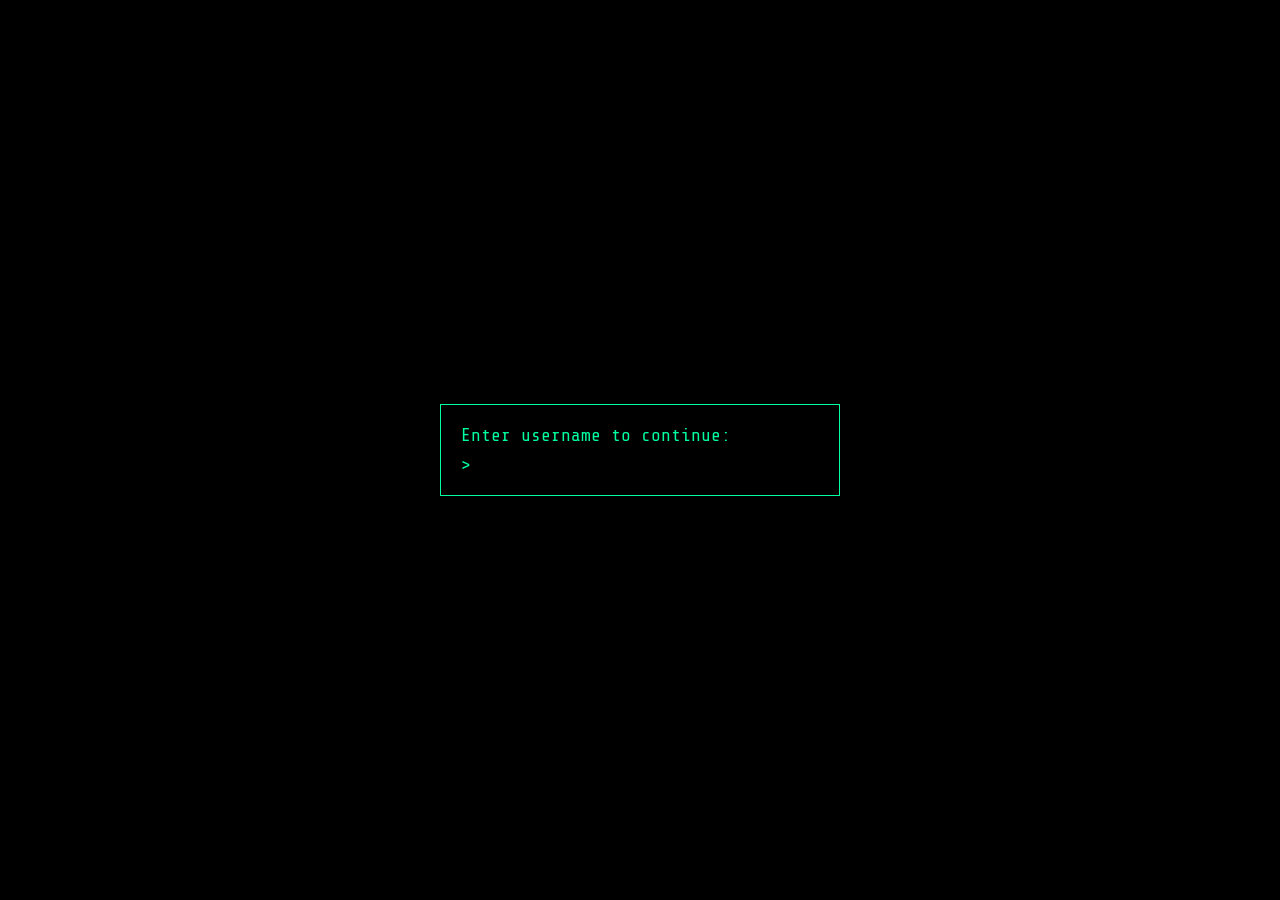
==== index.html @ 7668b226 "initial release of version 0.5.1" ====
<!DOCTYPE html>
<html>
<head>
  <title>DeimoOS Terminal</title>
  <meta name="viewport" content="width=device-width, initial-scale=1.0, maximum-scale=1.0, user-scalable=no">
  <link rel="stylesheet" href="css/style.css">
  <script defer src="https://umami.deimo.lol/script.js" data-website-id="39d173ac-ce66-4ecb-b4fc-0aff6c8d7bc5"></script>
</head>
<body>

<!-- LOGIN -->
<div id="login-screen">
  <div class="login-box">
    <div>Enter username to continue:</div>
    <div class="input-line">
      <span>&gt;&nbsp;</span>
      <input
        id="usernameInput"
        autocomplete="off"
        autocorrect="off"
        autocapitalize="off"
        spellcheck="false"
      />
    </div>
    <div id="loginBtn">
      <span class="login-btn-prompt">&gt;&nbsp;</span><span class="login-btn-text">press enter to continue_</span>
    </div>
  </div>
</div>

<!-- TERMINAL (scrollable output area) -->
<div id="terminal">
  <div id="output"></div>
  <!-- Desktop cursor input line -->
  <div class="input-line" id="desktopInputLine">
    <span id="prompt"></span>
    <div id="inputDisplay"></div>
  </div>
</div>

<!-- MOBILE INPUT BAR: always visible at bottom on mobile -->
<div id="mobileBar">
  <span id="mobilePrompt"></span>
  <input
    id="mobileField"
    type="text"
    autocomplete="off"
    autocorrect="off"
    autocapitalize="off"
    spellcheck="false"
    placeholder="type a command..."
  />
  <button id="mobileSubmit">&#9166;</button>
</div>

<script type="module" src="js/script.js"></script>
</body>
</html>
---- css/style.css ----
@import url('https://fonts.googleapis.com/css2?family=Share+Tech+Mono&display=swap');

* { box-sizing: border-box; }

body {
  margin: 0;
  background: black;
  color: #00ff9f;
  font-family: 'Share Tech Mono', monospace;
  font-size: 18px;
  overflow: hidden;
}

/* CRT scanlines */
body::before {
  content: "";
  position: fixed;
  inset: 0;
  background: repeating-linear-gradient(
    to bottom,
    rgba(255,255,255,0.03),
    rgba(255,255,255,0.03) 1px,
    transparent 2px,
    transparent 4px
  );
  pointer-events: none;
  z-index: 10;
}

/* CRT flicker */
body::after {
  content: "";
  position: fixed;
  inset: 0;
  background: rgba(0,255,150,0.02);
  animation: flicker 0.12s infinite;
  pointer-events: none;
  z-index: 10;
}

@keyframes flicker {
  50% { opacity: 0.85; }
}

/* ── TERMINAL ── */
#terminal {
  position: fixed;
  top: 0;
  left: 0;
  right: 0;
  /* bottom adjusted by JS on mobile when keyboard opens */
  bottom: 0;
  padding: 20px;
  padding-bottom: 20px;
  overflow-y: auto;
  -webkit-overflow-scrolling: touch;
}

/* ── BLOCKS ── */
.block { margin-bottom: 14px; }

.command { color: #00cc7a; }

.output {
  white-space: pre-wrap;
  margin-top: 4px;
}

/* ── ASCII ── */
pre {
  margin: 0;
  white-space: pre;
  font-size: clamp(5px, 2vw, 18px);
  line-height: 1.2;
}

/* ── DESKTOP INPUT LINE ── */
.input-line {
  display: flex;
  align-items: center;
  margin-top: 10px;
}

#prompt {
  margin-right: 4px;
  white-space: nowrap;
}

.prompt-user { color: #00ff9f; }
.prompt-host { color: #00d4ff; }
.prompt-path { color: #009966; }

#inputDisplay {
  white-space: pre;
  word-break: break-all;
}

/* ── BLOCK CURSOR ── */
.cursor {
  background: #00ff9f;
  color: black;
  animation: blink 1s step-end infinite;
}

@keyframes blink {
  50% { opacity: 0; }
}

/* ── LOGIN ── */
#login-screen {
  position: fixed;
  inset: 0;
  background: black;
  display: flex;
  justify-content: center;
  align-items: center;
  z-index: 9999;
}

.login-box {
  border: 1px solid #00ff9f;
  padding: 20px;
  width: min(400px, 90vw);
}

#usernameInput {
  background: transparent;
  border: none;
  outline: none;
  color: #00ff9f;
  font-family: inherit;
  font-size: 16px;
  caret-color: #00ff9f;
  width: calc(100% - 16px);
}

#usernameInput::placeholder { color: #007a4f; }

/* Terminal-styled login button */
#loginBtn {
  display: none;
  margin-top: 14px;
  cursor: pointer;
  user-select: none;
  -webkit-user-select: none;
  padding: 2px 0;
}

#loginBtn .login-btn-prompt { color: #009966; }

#loginBtn .login-btn-text {
  color: #00ff9f;
  animation: blink 1s step-end infinite;
}

#loginBtn:active .login-btn-text {
  color: black;
  background: #00ff9f;
}

/* ── LINKS ── */
.terminal-link {
  color: #ff4437;
  text-decoration: none;
}
.terminal-link:hover { text-decoration: underline; }

/* ── CLEAR WIPE ── */
.clear-wipe {
  position: fixed;
  top: 0; left: 0;
  width: 100%;
  height: 4px;
  background: #00ff9f;
  box-shadow: 0 0 18px 6px #00ff9f;
  animation: wipe 0.5s cubic-bezier(0.4, 0, 0.2, 1) forwards;
  pointer-events: none;
  z-index: 9998;
}

@keyframes wipe {
  0%   { top: 0; opacity: 1; }
  100% { top: 100%; opacity: 0.3; }
}

/* ── MOBILE INPUT BAR ── */
/* Hidden by default; JS shows it on mobile */
#mobileBar {
  display: none;
  position: fixed;
  bottom: 0;
  left: 0;
  right: 0;
  height: 48px;
  background: #0a0a0a;
  border-top: 1px solid #00ff9f;
  align-items: center;
  padding: 0 10px;
  gap: 8px;
  z-index: 500;
}

#mobileBar.visible {
  display: flex;
}

#mobilePrompt {
  white-space: nowrap;
  font-size: 13px;
  flex-shrink: 0;
}

#mobileField {
  flex: 1;
  background: transparent;
  border: none;
  outline: none;
  color: #00ff9f;
  font-family: inherit;
  font-size: 16px; /* must be 16px to prevent iOS zoom */
  caret-color: #00ff9f;
  min-width: 0;
}

#mobileField::placeholder { color: #004d33; }

#mobileSubmit {
  background: transparent;
  border: 1px solid #00ff9f;
  color: #00ff9f;
  font-family: inherit;
  font-size: 18px;
  line-height: 1;
  padding: 4px 10px;
  cursor: pointer;
  flex-shrink: 0;
  border-radius: 2px;
}

#mobileSubmit:active {
  background: #00ff9f;
  color: black;
}

/* ── MOBILE RESPONSIVE ── */
@media (max-width: 600px) {
  body { font-size: 14px; }

  #terminal {
    padding: 12px;
    /* leave room for the mobile bar */
    padding-bottom: 58px;
  }

  .login-box { padding: 16px; }

  #usernameInput { font-size: 16px; }

  #loginBtn { display: block; }

  /* Hide the desktop cursor input line on mobile — the bar replaces it */
  #desktopInputLine { display: none; }
}
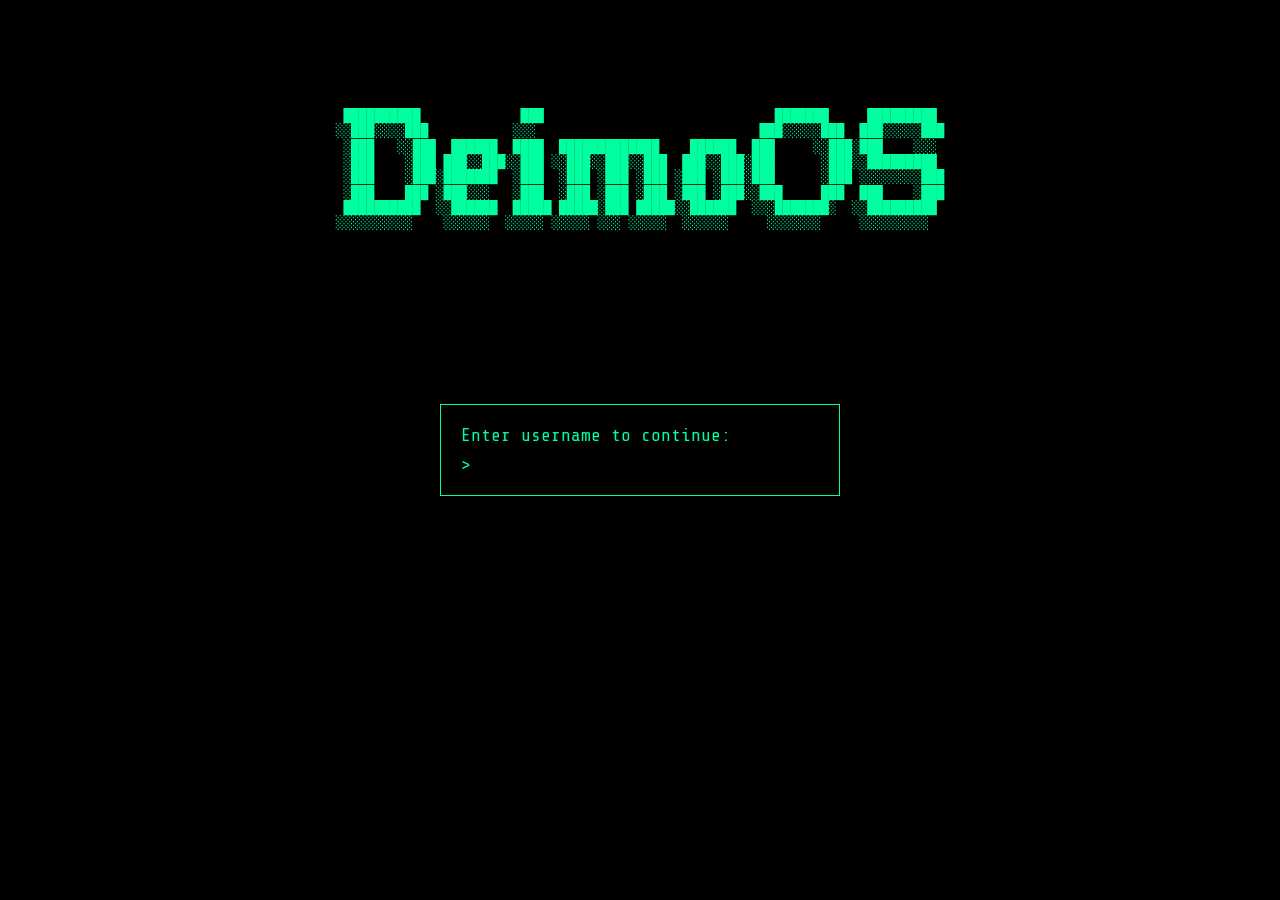
==== commit 75f6af7a: "v 0.6.2 - ASCII art banner now appears on the login screen (same logo as boot) - Login box is center" ====
--- a/index.html
+++ b/index.html
@@ -2,14 +2,24 @@
 <html>
 <head>
   <title>DeimoOS Terminal</title>
+  <link rel="icon" href="favicon.png" type="image/png">
   <meta name="viewport" content="width=device-width, initial-scale=1.0, maximum-scale=1.0, user-scalable=no">
   <link rel="stylesheet" href="css/style.css">
-  <script defer src="https://umami.deimo.lol/script.js" data-website-id="39d173ac-ce66-4ecb-b4fc-0aff6c8d7bc5"></script>
 </head>
 <body>
 
 <!-- LOGIN -->
 <div id="login-screen">
+  <!-- ASCII banner — same art used in the boot sequence; hidden on small screens via CSS -->
+  <pre class="login-ascii">
+ ██████████             ███                              ███████     █████████
+░░███░░░░███           ░░░                             ███░░░░░███  ███░░░░░███
+ ░███   ░░███  ██████  ████  █████████████    ██████  ███     ░░███░███    ░░░
+ ░███    ░███ ███░░███░░███ ░░███░░███░░███  ███░░███░███      ░███░░█████████
+ ░███    ░███░███████  ░███  ░███ ░███ ░███ ░███ ░███░███      ░███ ░░░░░░░░███
+ ░███    ███ ░███░░░   ░███  ░███ ░███ ░███ ░███ ░███░░███     ███  ███    ░███
+ ██████████  ░░██████  █████ █████░███ █████░░██████  ░░░███████░  ░░█████████
+░░░░░░░░░░    ░░░░░░  ░░░░░ ░░░░░ ░░░ ░░░░░  ░░░░░░     ░░░░░░░     ░░░░░░░░░</pre>
   <div class="login-box">
     <div>Enter username to continue:</div>
     <div class="input-line">
@@ -25,6 +35,7 @@
     <div id="loginBtn">
       <span class="login-btn-prompt">&gt;&nbsp;</span><span class="login-btn-text">press enter to continue_</span>
     </div>
+    <div id="loginError" style="display:none; margin-top: 10px; color: #ff4437;"></div>
   </div>
 </div>
 
--- a/css/style.css
+++ b/css/style.css
@@ -1,17 +1,51 @@
+/* style.css — all styling for the DeimoOS terminal interface.
+ *
+ * Key CSS custom properties (--c-*) are defined on :root and overridden
+ * by themes.js at runtime via document.documentElement.style.setProperty().
+ * Every color in this file uses a var(--c-*) so themes take effect instantly.
+ *
+ * Z-index layers:
+ *   body::before / ::after  → 10   (CRT scanlines + flicker — always on top of content)
+ *   #mobileBar              → 500  (mobile input bar — above terminal, below overlays)
+ *   .clear-wipe             → 9998 (clear animation sweep)
+ *   .nano-overlay           → 9995 (nano editor fullscreen)
+ *   screensaver canvas      → 9996 (matrix screensaver — above nano)
+ *   #login-screen           → 9999 (login — highest, shown first)
+ */
+
 @import url('https://fonts.googleapis.com/css2?family=Share+Tech+Mono&display=swap');
+
+/* Default theme values — overwritten at runtime by themes.js (applyTheme) */
+:root {
+  --c-primary:     #00ff9f;
+  --c-accent:      #00d4ff;
+  --c-dim:         #009966;
+  --c-error:       #ff4437;
+  --c-warn:        #ffaa00;
+  --c-bg:          #000000;
+  --c-bg-alt:      #0a0a0a;
+  --c-hidden:      #555555;
+  --c-ph:          #007a4f;
+  --c-ph-dim:      #004d33;
+  --c-link:        #ff4437;
+  --c-img-filter:  brightness(0.65) saturate(1.3) sepia(0.2) contrast(1.1);
+  --c-img-tint:    rgba(0,255,150,0.08);
+  --c-crt-flicker: rgba(0,255,150,0.02);
+}
 
 * { box-sizing: border-box; }
 
 body {
   margin: 0;
-  background: black;
-  color: #00ff9f;
+  background: var(--c-bg);
+  color: var(--c-primary);
   font-family: 'Share Tech Mono', monospace;
   font-size: 18px;
   overflow: hidden;
 }
 
-/* CRT scanlines */
+/* CRT scanlines — a repeating 4px pattern (1px tinted line + 3px transparent gap)
+   overlaid on the entire page to simulate a CRT monitor screen */
 body::before {
   content: "";
   position: fixed;
@@ -23,16 +57,17 @@
     transparent 2px,
     transparent 4px
   );
-  pointer-events: none;
+  pointer-events: none; /* clicks pass through to the terminal below */
   z-index: 10;
 }
 
-/* CRT flicker */
+/* CRT flicker — a semi-transparent colored overlay that pulses at 0.12s
+   to simulate phosphor glow flickering; color varies per theme */
 body::after {
   content: "";
   position: fixed;
   inset: 0;
-  background: rgba(0,255,150,0.02);
+  background: var(--c-crt-flicker);
   animation: flicker 0.12s infinite;
   pointer-events: none;
   z-index: 10;
@@ -48,18 +83,29 @@
   top: 0;
   left: 0;
   right: 0;
-  /* bottom adjusted by JS on mobile when keyboard opens */
   bottom: 0;
   padding: 20px;
   padding-bottom: 20px;
   overflow-y: auto;
+  overflow-x: hidden;
   -webkit-overflow-scrolling: touch;
+}
+
+/* ── SCROLLABLE WIDE OUTPUT ── */
+/* Applied to help, version, changelog etc. on mobile so they scroll
+   horizontally instead of wrapping and breaking the layout */
+.output-scroll {
+  overflow-x: auto;
+  white-space: pre;
+  -webkit-overflow-scrolling: touch;
+  max-width: 100%;
+  display: block;
 }
 
 /* ── BLOCKS ── */
 .block { margin-bottom: 14px; }
 
-.command { color: #00cc7a; }
+.command { color: var(--c-dim); }
 
 .output {
   white-space: pre-wrap;
@@ -86,9 +132,9 @@
   white-space: nowrap;
 }
 
-.prompt-user { color: #00ff9f; }
-.prompt-host { color: #00d4ff; }
-.prompt-path { color: #009966; }
+.prompt-user { color: var(--c-primary); }
+.prompt-host { color: var(--c-accent); }
+.prompt-path { color: var(--c-dim); }
 
 #inputDisplay {
   white-space: pre;
@@ -96,9 +142,12 @@
 }
 
 /* ── BLOCK CURSOR ── */
+/* The fake cursor is a <span class="cursor"> injected by renderInput() in script.js.
+   It inverts fg/bg colors on the character under the cursor and blinks at 1s intervals.
+   step-end means it jumps from visible to invisible instantly (no fade), like a real terminal. */
 .cursor {
-  background: #00ff9f;
-  color: black;
+  background: var(--c-primary);
+  color: var(--c-bg);
   animation: blink 1s step-end infinite;
 }
 
@@ -110,15 +159,34 @@
 #login-screen {
   position: fixed;
   inset: 0;
-  background: black;
+  background: var(--c-bg);
   display: flex;
-  justify-content: center;
-  align-items: center;
+  justify-content: center;  /* login box: horizontally centered */
+  align-items: center;      /* login box: vertically centered */
   z-index: 9999;
 }
 
+/* ASCII art banner — taken out of normal flow so the login box can center
+   independently. Pinned near the top of the screen with a percentage offset. */
+.login-ascii {
+  position: absolute;
+  top: 12%;
+  left: 50%;
+  transform: translateX(-50%); /* horizontally center without knowing its own width */
+  margin: 0;
+  color: var(--c-primary);
+  font-size: clamp(4px, 1vw, 13px);
+  line-height: 1.2;
+  white-space: pre;
+  user-select: none;
+}
+
+@media (max-width: 700px) {
+  .login-ascii { display: none; }
+}
+
 .login-box {
-  border: 1px solid #00ff9f;
+  border: 1px solid var(--c-primary);
   padding: 20px;
   width: min(400px, 90vw);
 }
@@ -127,14 +195,14 @@
   background: transparent;
   border: none;
   outline: none;
-  color: #00ff9f;
+  color: var(--c-primary);
   font-family: inherit;
   font-size: 16px;
-  caret-color: #00ff9f;
+  caret-color: var(--c-primary);
   width: calc(100% - 16px);
 }
 
-#usernameInput::placeholder { color: #007a4f; }
+#usernameInput::placeholder { color: var(--c-ph); }
 
 /* Terminal-styled login button */
 #loginBtn {
@@ -146,33 +214,35 @@
   padding: 2px 0;
 }
 
-#loginBtn .login-btn-prompt { color: #009966; }
+#loginBtn .login-btn-prompt { color: var(--c-dim); }
 
 #loginBtn .login-btn-text {
-  color: #00ff9f;
+  color: var(--c-primary);
   animation: blink 1s step-end infinite;
 }
 
 #loginBtn:active .login-btn-text {
-  color: black;
-  background: #00ff9f;
+  color: var(--c-bg);
+  background: var(--c-primary);
 }
 
 /* ── LINKS ── */
 .terminal-link {
-  color: #ff4437;
+  color: var(--c-link);
   text-decoration: none;
 }
 .terminal-link:hover { text-decoration: underline; }
 
 /* ── CLEAR WIPE ── */
+/* A glowing horizontal line that sweeps downward when `clear` is run.
+   The element is created in JS, animates, then removes itself on animationend. */
 .clear-wipe {
   position: fixed;
   top: 0; left: 0;
   width: 100%;
   height: 4px;
-  background: #00ff9f;
-  box-shadow: 0 0 18px 6px #00ff9f;
+  background: var(--c-primary);
+  box-shadow: 0 0 18px 6px var(--c-primary);
   animation: wipe 0.5s cubic-bezier(0.4, 0, 0.2, 1) forwards;
   pointer-events: none;
   z-index: 9998;
@@ -192,8 +262,8 @@
   left: 0;
   right: 0;
   height: 48px;
-  background: #0a0a0a;
-  border-top: 1px solid #00ff9f;
+  background: var(--c-bg-alt);
+  border-top: 1px solid var(--c-primary);
   align-items: center;
   padding: 0 10px;
   gap: 8px;
@@ -215,19 +285,19 @@
   background: transparent;
   border: none;
   outline: none;
-  color: #00ff9f;
+  color: var(--c-primary);
   font-family: inherit;
   font-size: 16px; /* must be 16px to prevent iOS zoom */
-  caret-color: #00ff9f;
+  caret-color: var(--c-primary);
   min-width: 0;
 }
 
-#mobileField::placeholder { color: #004d33; }
+#mobileField::placeholder { color: var(--c-ph-dim); }
 
 #mobileSubmit {
   background: transparent;
-  border: 1px solid #00ff9f;
-  color: #00ff9f;
+  border: 1px solid var(--c-primary);
+  color: var(--c-primary);
   font-family: inherit;
   font-size: 18px;
   line-height: 1;
@@ -238,8 +308,8 @@
 }
 
 #mobileSubmit:active {
-  background: #00ff9f;
-  color: black;
+  background: var(--c-primary);
+  color: var(--c-bg);
 }
 
 /* ── MOBILE RESPONSIVE ── */
@@ -260,4 +330,88 @@
 
   /* Hide the desktop cursor input line on mobile — the bar replaces it */
   #desktopInputLine { display: none; }
-}+}
+
+/* ── NANO EDITOR ── */
+.nano-overlay {
+  position: fixed;
+  inset: 0;
+  background: var(--c-bg);
+  z-index: 9995;
+  display: flex;
+  flex-direction: column;
+  padding: 0;
+}
+
+.nano-bar {
+  background: var(--c-primary);
+  color: var(--c-bg);
+  padding: 1px 6px;
+  white-space: pre;
+  font-family: inherit;
+  font-size: inherit;
+  flex-shrink: 0;
+  user-select: none;
+}
+
+.nano-body {
+  flex: 1;
+  background: transparent;
+  border: none;
+  outline: none;
+  color: var(--c-primary);
+  font-family: inherit;
+  font-size: inherit;
+  caret-color: var(--c-primary);
+  resize: none;
+  padding: 8px 20px;
+  line-height: inherit;
+  overflow-y: auto;
+}
+
+/* ── CRT IMAGE (cat on image files) ── */
+/* When `cat` is run on an image file, it renders inside a .crt-image wrapper
+   that applies three visual layers to make it look like it's on a CRT monitor:
+     1. img itself    — color/brightness filtered via --c-img-filter
+     2. ::before      — heavy scanline overlay (darker lines than the body ones)
+     3. ::after       — vignette (dark edges) + theme-colored tint overlay */
+.crt-image {
+  position: relative;
+  display: inline-block;
+  margin-top: 6px;
+  max-width: min(480px, 100%);
+}
+
+.crt-image img {
+  display: block;
+  max-width: 100%;
+  filter: var(--c-img-filter); /* desaturates and darkens to match terminal feel */
+}
+
+/* Scanline overlay — heavier than body::before (38% black vs 3% white) */
+.crt-image::before {
+  content: "";
+  position: absolute;
+  inset: 0;
+  background: repeating-linear-gradient(
+    to bottom,
+    rgba(0, 0, 0, 0.38),
+    rgba(0, 0, 0, 0.38) 1px,
+    transparent 2px,
+    transparent 4px
+  );
+  pointer-events: none;
+  z-index: 1;
+}
+
+/* Vignette + theme tint — radial gradient darkens the edges, linear gradient adds color cast */
+.crt-image::after {
+  content: "";
+  position: absolute;
+  inset: 0;
+  background:
+    radial-gradient(ellipse at center, transparent 38%, rgba(0, 0, 0, 0.88) 100%),
+    linear-gradient(var(--c-img-tint), var(--c-img-tint));
+  pointer-events: none;
+  z-index: 2;
+}
